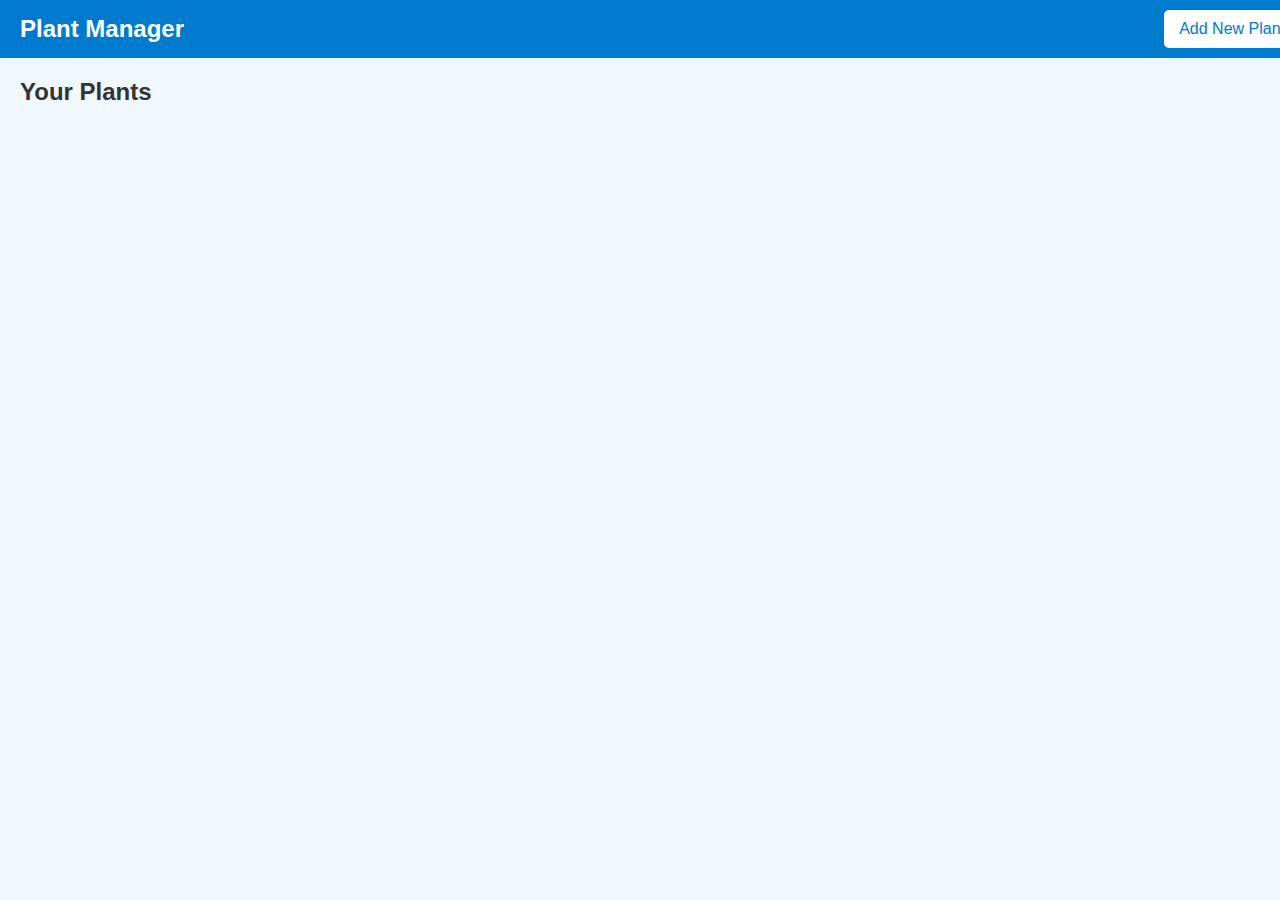
==== index.html @ dc0d7bb6 "Started website template" ====
<!DOCTYPE html>
<html lang="en">
<head>
    <meta charset="UTF-8">
    <meta name="viewport" content="width=device-width, initial-scale=1.0">
    <title>Plant Manager</title>
    <link rel="stylesheet" href="styles.css">
</head>
<body>
    <header class="header">
        <h1>Plant Manager</h1>
        <button id="addPlantButton" class="add-button">Add New Plant</button>
    </header>
    <div class="container">
        <h2>Your Plants</h2>
        <ul id="plantList"></ul>
    </div>

    <!-- Modal for adding plants -->
    <div id="plantModal" class="modal hidden">
        <div class="modal-content">
            <h3>Add a New Plant</h3>
            <form id="plantForm">
                <label for="plantName">Plant Name:</label>
                <input type="text" id="plantName" required>

                <label for="plantType">Plant Type:</label>
                <input type="text" id="plantType" required>

                <label for="plantNotes">Notes:</label>
                <textarea id="plantNotes"></textarea>

                <button type="submit" class="submit-button">Save Plant</button>
                <button type="button" id="closeModal" class="close-button">Cancel</button>
            </form>
        </div>
    </div>

    <script src="script.js"></script>
</body>
</html>
---- styles.css ----
/* Basic styles */
body {
    font-family: Arial, sans-serif;
    margin: 0;
    padding: 0;
    background-color: #f0f8ff;
    color: #333;
}

/* Header styles */
.header {
    width: 100%;
    padding: 10px 20px;
    background-color: #007acc;
    color: white;
    display: flex;
    justify-content: space-between;
    align-items: center;
}

.header h1 {
    margin: 0;
    font-size: 1.5rem;
}

.add-button {
    padding: 10px 15px;
    font-size: 1rem;
    color: #007acc;
    background-color: white;
    border: none;
    border-radius: 5px;
    cursor: pointer;
    transition: background-color 0.3s;
}

.add-button:hover {
    background-color: #e6f3ff;
}

/* Container styles */
.container {
    margin: 20px;
}

#plantList {
    list-style-type: none;
    padding: 0;
}

#plantList li {
    background: #e8f4ff;
    padding: 10px;
    margin-bottom: 10px;
    border: 1px solid #007acc;
    border-radius: 5px;
}

/* Modal styles */
.modal {
    position: fixed;
    top: 0;
    left: 0;
    width: 100%;
    height: 100%;
    background: rgba(0, 0, 0, 0.5);
    display: flex;
    justify-content: center;
    align-items: center;
}

.modal.hidden {
    display: none;
}

.modal-content {
    background: white;
    padding: 20px;
    border-radius: 10px;
    text-align: center;
    width: 300px;
}

.modal-content h3 {
    margin: 0 0 15px;
}

.submit-button, .close-button {
    padding: 10px 15px;
    margin-top: 10px;
    border: none;
    border-radius: 5px;
    cursor: pointer;
}

.submit-button {
    background-color: #007acc;
    color: white;
}

.submit-button:hover {
    background-color: #005f99;
}

.close-button {
    background-color: #ccc;
}

.close-button:hover {
    background-color: #aaa;
}
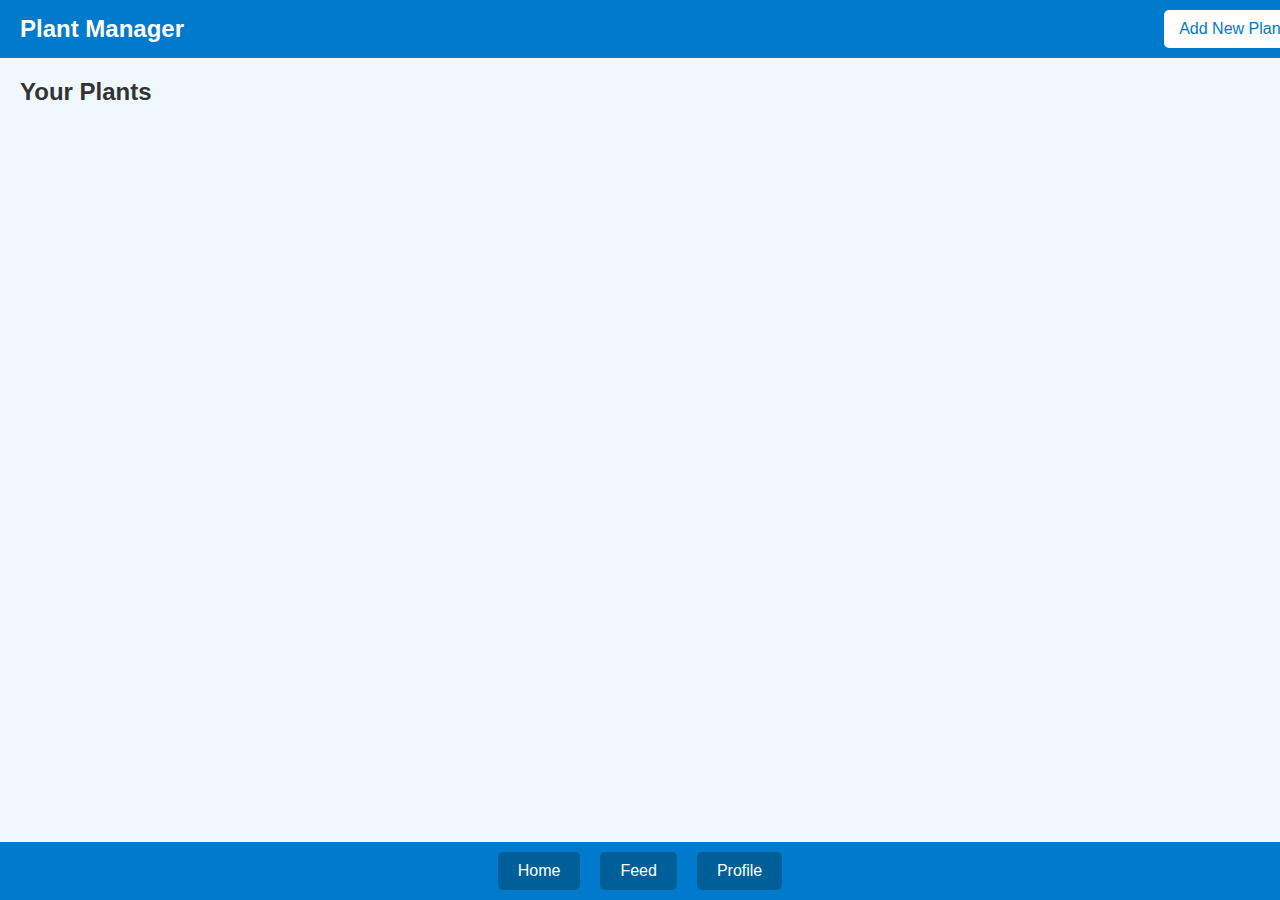
==== commit 07d09ba8: "Added footer" ====
--- a/index.html
+++ b/index.html
@@ -36,6 +36,13 @@
         </div>
     </div>
 
+    <!-- Footer with navigation buttons -->
+    <footer class="footer">
+        <button class="footer-button" onclick="location.href='index.html'">Home</button>
+        <button class="footer-button" onclick="location.href='feed.html'">Feed</button>
+        <button class="footer-button" onclick="location.href='profile.html'">Profile</button>
+    </footer>
+
     <script src="script.js"></script>
 </body>
 </html>
--- a/styles.css
+++ b/styles.css
@@ -109,3 +109,33 @@
 .close-button:hover {
     background-color: #aaa;
 }
+
+
+/* Footer Styles */
+.footer {
+    position: fixed;
+    bottom: 0;
+    width: 100%;
+    display: flex;
+    justify-content: center;
+    background-color: #007acc;
+    padding: 10px 0;
+}
+
+.footer-button {
+    padding: 10px 20px;
+    font-size: 1rem;
+    color: white;
+    background-color: #005f99;
+    border: none;
+    border-radius: 5px;
+    margin: 0 10px;
+    cursor: pointer;
+    transition: background-color 0.3s;
+}
+
+.footer-button:hover {
+    background-color: #003f66;
+}
+
+
